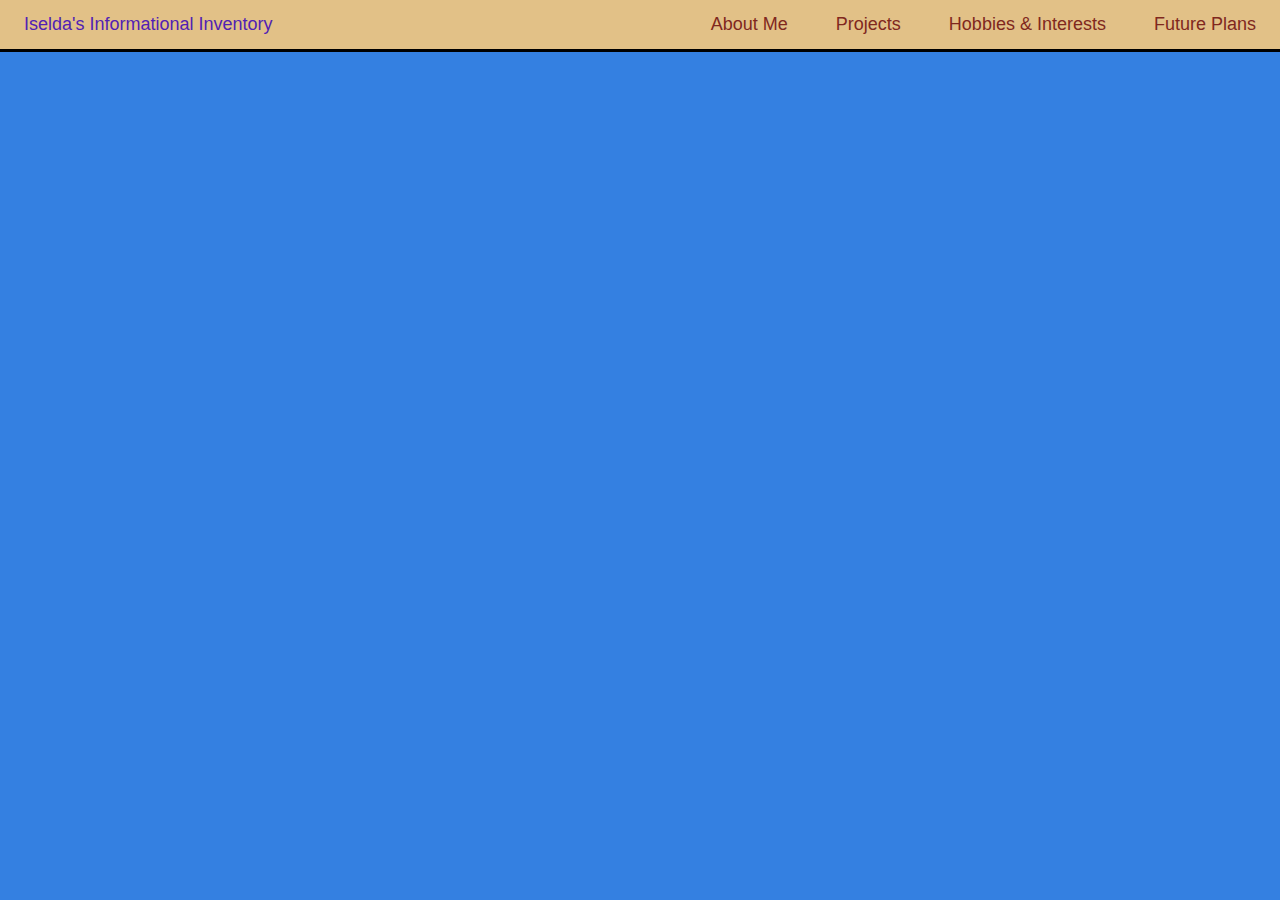
==== pages/index.html @ ca8e3743 "hamburger time" ====
<!DOCTYPE html>
<html>
	<head>
		<meta name="viewport" content="width=device-width, initial-scale=1">
		<title>Iselda's Informational Inventory</title>
		<link rel="icon" type="image/x-icon" href="../images/favicon.png">
		<link rel="stylesheet" href="../stylesheets/style.css">
		<script src="../scripts/script.js"></script>
	</head>

	<body>
		<div class="navbar" id="navigation_bar">
			<a href="./index.html" class="home">Iselda's Informational Inventory</a>
			<div class="links">
				<a href="./future.html">Future Plans</a>
				<a href="./hobbies.html">Hobbies & Interests</a>
				<a href="./projects.html">Projects</a>
				<a href="./about-me.html">About Me</a>
			</div>
			<div class="hamburg" onclick="toggleNavbar(); toggleHamburger(this);">
				<div class="bar1"></div>
				<div class="bar2"></div>
				<div class="bar3"></div>
			</div>
		</div>
	</body>
</html>
---- stylesheets/style.css ----
body {
	background: #3480e1;
	margin: 0;
	font-family: sans-serif;
}

/* navigation bar color + properties */
.navbar {
	background: #e2c187;
	border-bottom: medium solid black;
	overflow: hidden;
}

/* navbar links highlight when hovered */
.navbar a {
	float: right;
	display: block;
	padding: 14px 24px;
	text-align: center;
	text-decoration: none;
	color: #80281e;
	font-size: 18px;
}
.navbar a:hover {
	background: #80281e;
	color: #e2c187;
}

/* make selected element different */
.navbar a.active {
	color: #e2c187;
	background: #3480e1;
}

/* home separate from others */
.navbar a.home {
	float: left;
	color: #5121b4;
	text-decoration: none;
}
.navbar a.home:hover {
	background: none;
}

/* navigation hamburger */
.navbar .hamburg {
	display: none;
}
.bar1, .bar2, .bar3 {
	width: 35px;
	height: 4px;
	background: #80281e;
	margin: 6px 0;
	transition: 0.4s;
}
.change .bar1 {
	transform: translate( 0, 10px ) rotate( -45deg );
}
.change .bar2 { opacity: 0; }
.change .bar3 {
	transform: translate( 0, -10px ) rotate( 45deg );
}

/* small screen support */
@media screen and (max-width: 970px) {
	/* make small screen navigation bar hide other elements */
	.navbar a:not(.home) { display: none }
	.navbar .hamburg {
		float: right;
		display: block;
		padding: 3px 14px;
		cursor:pointer;
	}

	/* have elements list vertically instead */
	.navbar.responsive { position: relative; }
	.navbar.responsive .hamburg {
		position: absolute;
		right: 0;
		top: 0;
	}
	.navbar.responsive .links {
		display: flex;
		flex-direction: column-reverse;
	}
	.navbar.responsive a {
		float: none;
		display: block;
		text-align: left;
	}
}
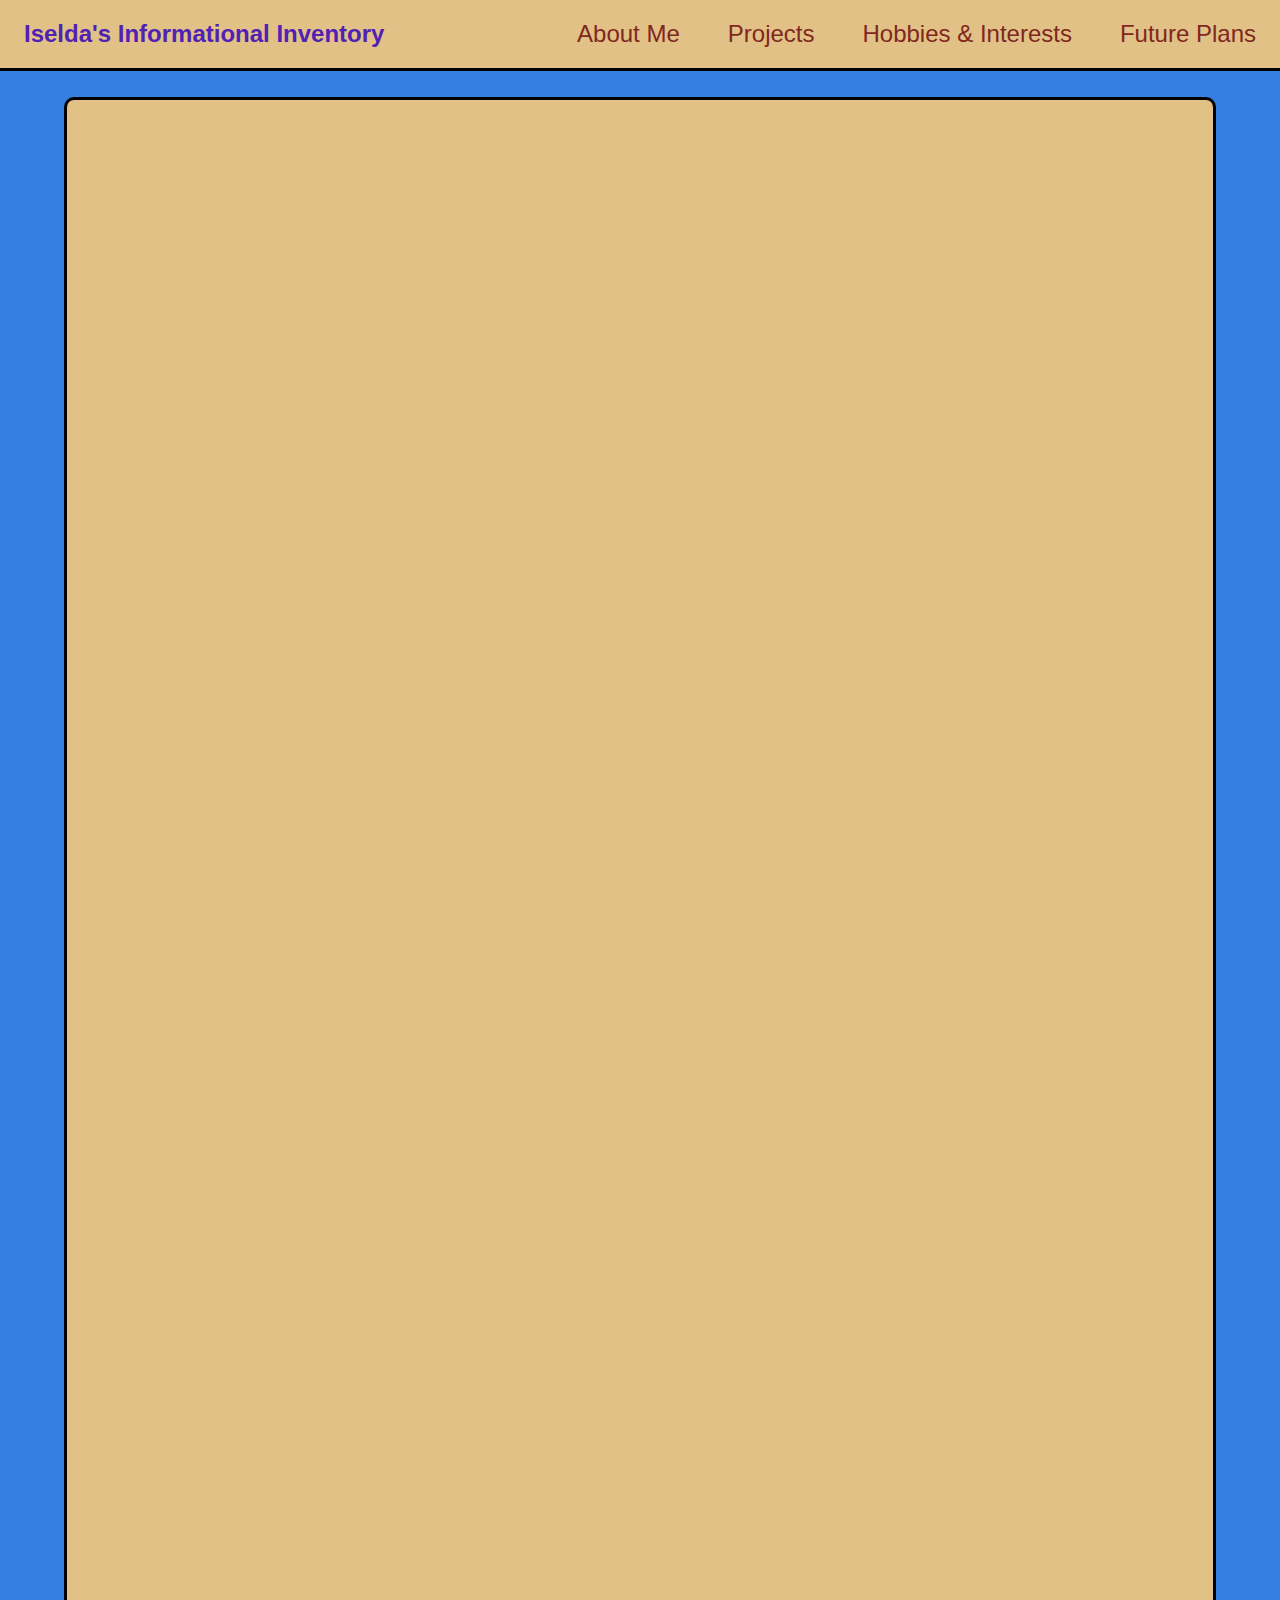
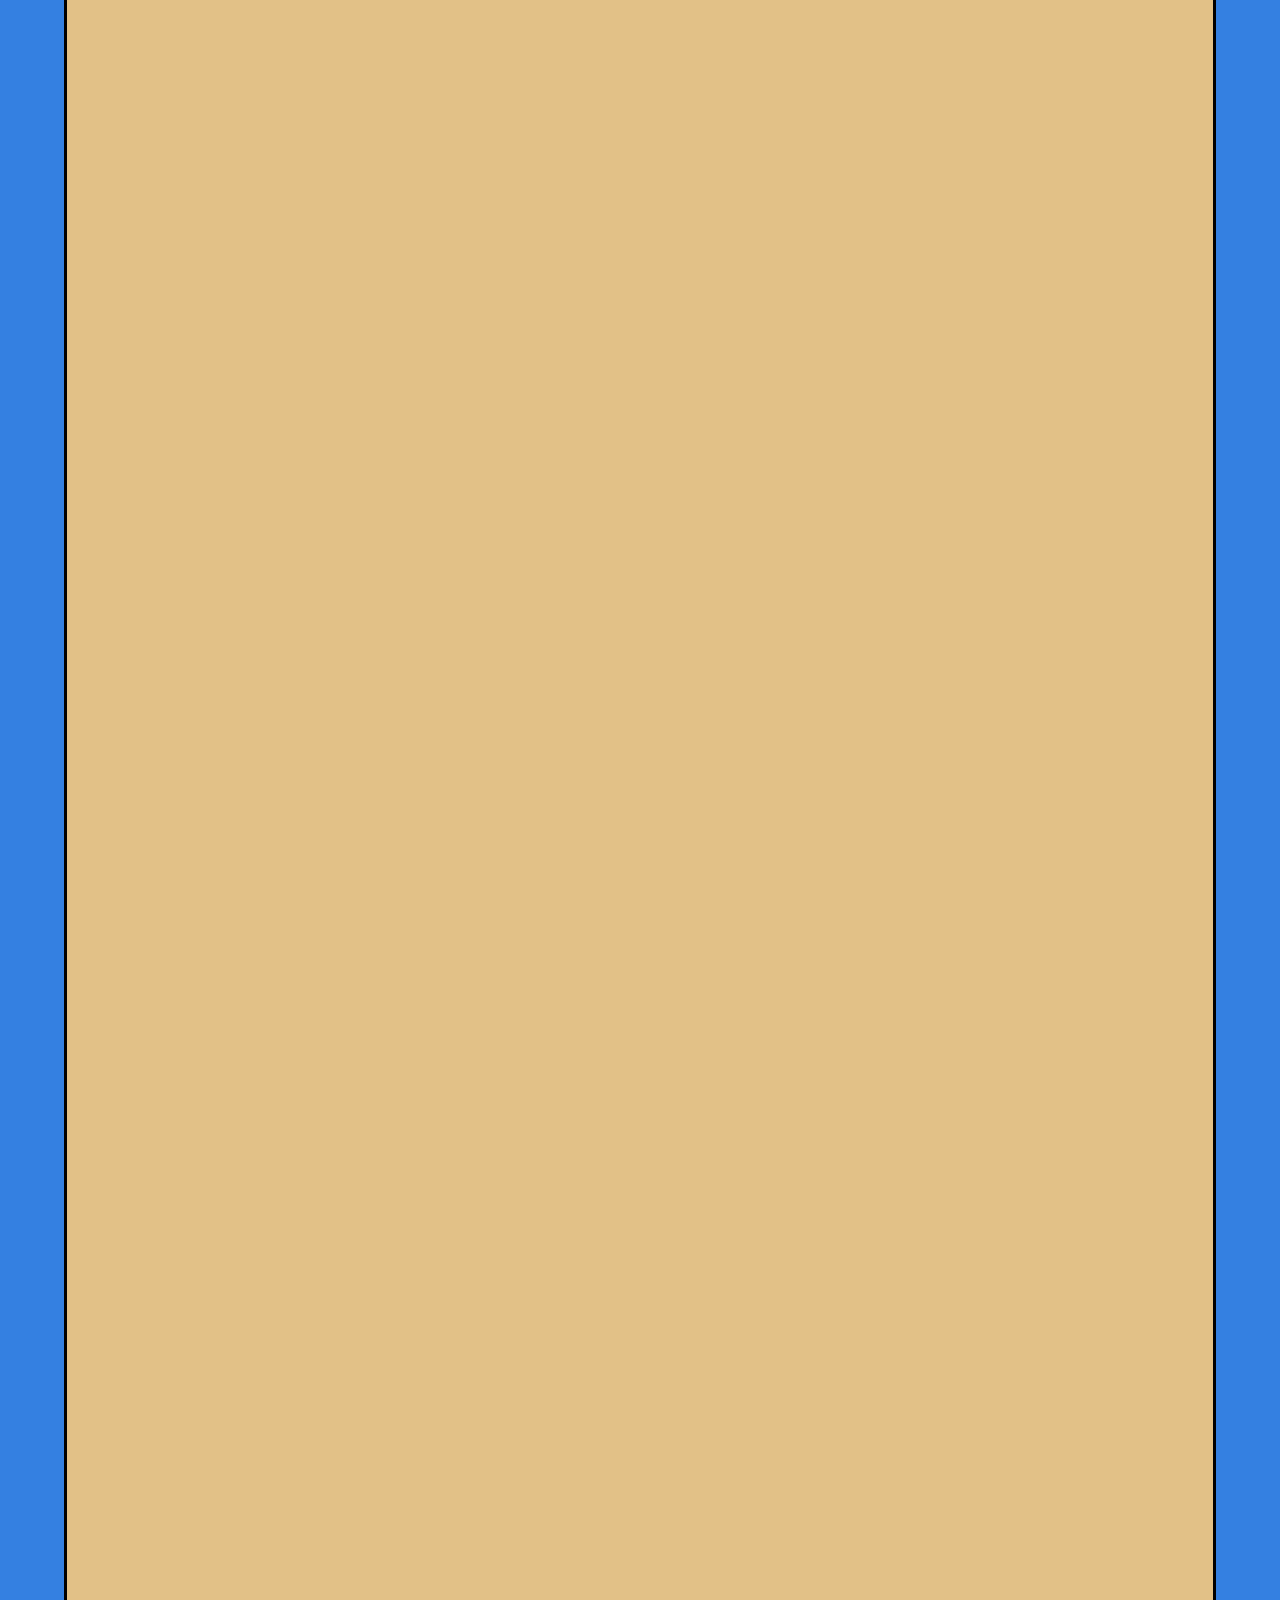
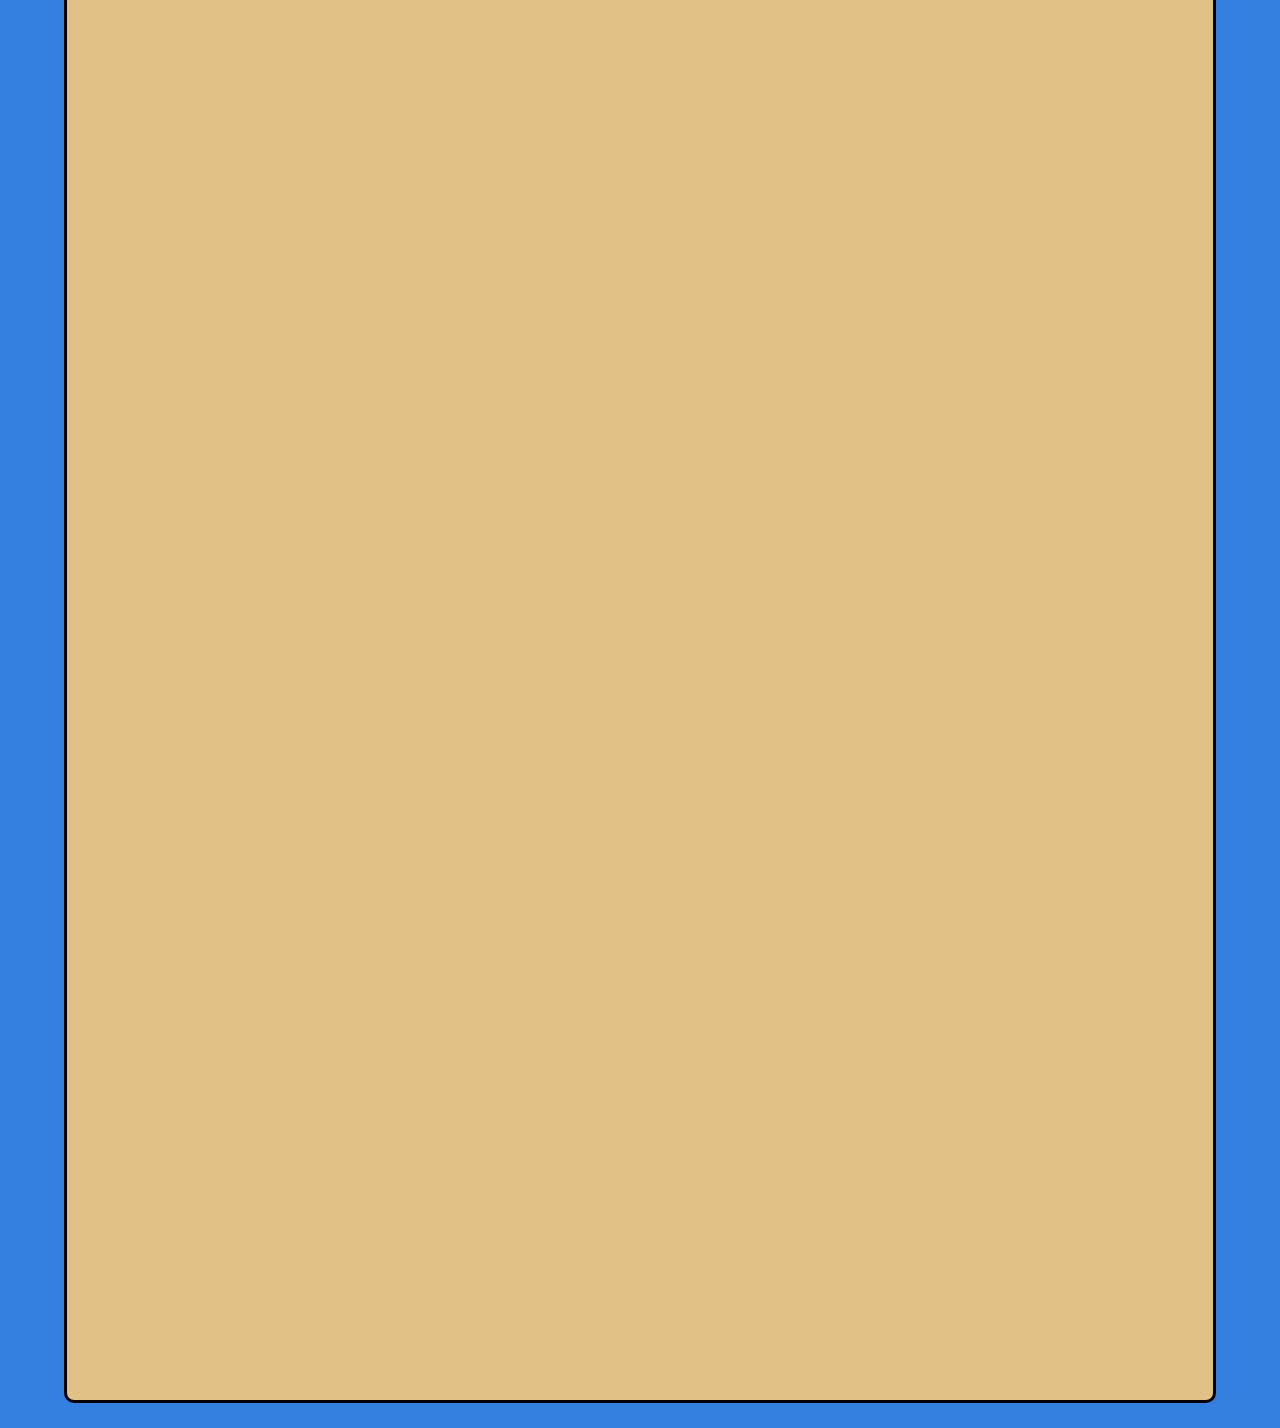
==== commit e4e0e1ba: "awesome!" ====
--- a/pages/index.html
+++ b/pages/index.html
@@ -10,7 +10,7 @@
 
 	<body>
 		<div class="navbar" id="navigation_bar">
-			<a href="./index.html" class="home">Iselda's Informational Inventory</a>
+			<a href="./index.html" class="home"><b>Iselda's Informational Inventory</b></a>
 			<div class="links">
 				<a href="./future.html">Future Plans</a>
 				<a href="./hobbies.html">Hobbies & Interests</a>
@@ -23,5 +23,8 @@
 				<div class="bar3"></div>
 			</div>
 		</div>
+
+		<div class="main_body">
+		</div>
 	</body>
 </html>
--- a/stylesheets/style.css
+++ b/stylesheets/style.css
@@ -2,6 +2,19 @@
 	background: #3480e1;
 	margin: 0;
 	font-family: sans-serif;
+}
+
+
+/* for body of text */
+.main_body {
+	position: relative;
+	margin: 5%;
+	margin-top: 2%;
+	margin-bottom: 2%;
+	height: 500vh;
+	background: #e2c187;
+	border: medium solid black;
+	border-radius: 10px;
 }
 
 /* navigation bar color + properties */
@@ -15,16 +28,17 @@
 .navbar a {
 	float: right;
 	display: block;
-	padding: 14px 24px;
-	text-align: center;
+	padding: 20px 24px;
+	text-align: left;
 	text-decoration: none;
 	color: #80281e;
-	font-size: 18px;
+	font-size: 24px;
 }
 .navbar a:hover {
 	background: #80281e;
 	color: #e2c187;
 }
+.navbar .links { transition: 0.4s; }
 
 /* make selected element different */
 .navbar a.active {
@@ -47,41 +61,68 @@
 	display: none;
 }
 .bar1, .bar2, .bar3 {
-	width: 35px;
-	height: 4px;
+	width: 40px;
+	height: 6px;
 	background: #80281e;
-	margin: 6px 0;
+	margin: 10px 0;
 	transition: 0.4s;
 }
 .change .bar1 {
-	transform: translate( 0, 10px ) rotate( -45deg );
+	transform: translate( 0, 16px ) rotate( -45deg );
 }
 .change .bar2 { opacity: 0; }
 .change .bar3 {
-	transform: translate( 0, -10px ) rotate( 45deg );
+	transform: translate( 0, -16px ) rotate( 45deg );
 }
+
 
 /* small screen support */
 @media screen and (max-width: 970px) {
 	/* make small screen navigation bar hide other elements */
-	.navbar a:not(.home) { display: none }
+	.navbar {
+		z-index: 7;
+		position: fixed;
+		top: 0;
+		width: 100%;
+	}
+	.navbar .links {
+		position: fixed;
+		display: flex;
+		background: #e2c187;
+		flex-direction: column-reverse;
+		max-height: 0;
+		width: 100%;
+		overflow: hidden;
+		transform: translateY(68px);
+		transition: max-height 0.4s ease;
+	}
 	.navbar .hamburg {
 		float: right;
 		display: block;
 		padding: 3px 14px;
-		cursor:pointer;
+		cursor: pointer;
+	}
+	.main_body {
+		margin-top: 10%;
 	}
 
 	/* have elements list vertically instead */
-	.navbar.responsive { position: relative; }
+	.navbar.responsive {
+		position: fixed;
+		z-index: 7;
+	}
 	.navbar.responsive .hamburg {
 		position: absolute;
 		right: 0;
 		top: 0;
 	}
 	.navbar.responsive .links {
-		display: flex;
-		flex-direction: column-reverse;
+		text-align: left;
+		max-height: 300px;
+		width: 100;
+		border-bottom: medium solid black;
+		transform: translateY(0px);
+		transition: max-height 0.4s ease-in;
 	}
 	.navbar.responsive a {
 		float: none;
@@ -89,4 +130,3 @@
 		text-align: left;
 	}
 }
-
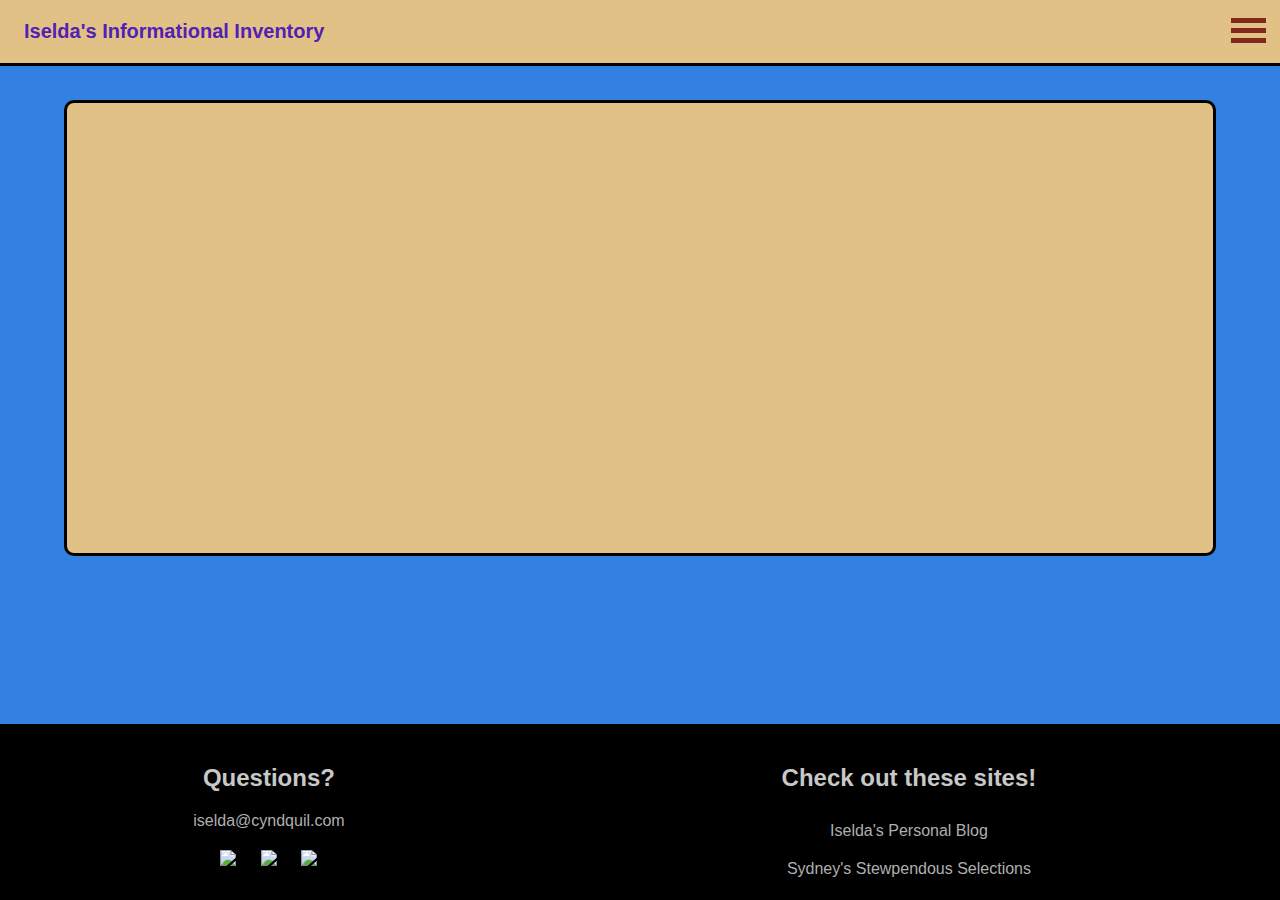
==== commit f8914094: "footer" ====
--- a/pages/index.html
+++ b/pages/index.html
@@ -3,7 +3,8 @@
 	<head>
 		<meta name="viewport" content="width=device-width, initial-scale=1">
 		<title>Iselda's Informational Inventory</title>
-		<link rel="icon" type="image/x-icon" href="../images/favicon.png">
+		<link rel="icon" type="image/png" href="../images/favicon.png">
+		<link rel="apple-touch-icon" sizes="180x180" href="../images/ios-favi.png">
 		<link rel="stylesheet" href="../stylesheets/style.css">
 		<script src="../scripts/script.js"></script>
 	</head>
@@ -25,6 +26,25 @@
 		</div>
 
 		<div class="main_body">
+			
+		</div>
+
+		<div class="footer">
+			<div class="questions">
+				<h2>Questions?</h2>
+				<a href="mailto:iselda@cyndquil.com">iselda@cyndquil.com</a>
+				<br>
+				<a href="https://github.com/iseldacyn/"><img src="../images/github.png" class="media"></a>
+				<a href="https://linkedin.com/in/iselda-aiello/"><img src="../images/linkedin.png" class="media"></a>
+				<a href="hhtps://cyndquil.com/"><img src="../images/cyndie.png" class="media"></a>
+			</div>
+			<div class="other-sites">
+				<h2>Check out these sites!</h2>
+				<ul>
+					<li><a href="https://blog.cyndquil.com">Iselda's Personal Blog</a>
+					<li><a href="https://sss.cyndquil.com">Sydney's Stewpendous Selections</a>
+				</ul>
+			</div>
 		</div>
 	</body>
 </html>
--- a/stylesheets/style.css
+++ b/stylesheets/style.css
@@ -4,14 +4,52 @@
 	font-family: sans-serif;
 }
 
+.footer {
+	position: fixed;
+	background: #000;
+	bottom: 0;
+	display: table;
+	width: 100%;
+}
+.footer h2 {
+	color: #c8c8c8;
+}
+.footer a {
+	color: #afafaf;
+	text-decoration: none;
+}
+.footer a:hover {
+	color: #919191;
+}
+.questions {
+	padding: 20px;
+	display: table-cell;
+	text-align: center;
+}
+.questions img.media {
+	padding: 10px;
+	padding-top: 20px;
+	max-height: 40px;
+	max-width: 40px;
+}
+.other-sites {
+	display: table-cell;
+	text-align: center;
+}
+.other-sites ul {
+	list-style-type: none;
+	margin: 0;
+	padding: 0;
+}
+.other-sites ul li {
+	padding: 10px;
+}
 
 /* for body of text */
 .main_body {
 	position: relative;
-	margin: 5%;
-	margin-top: 2%;
-	margin-bottom: 2%;
-	height: 500vh;
+	margin: 100px 5%;
+	height: 50vh;
 	background: #e2c187;
 	border: medium solid black;
 	border-radius: 10px;
@@ -19,6 +57,10 @@
 
 /* navigation bar color + properties */
 .navbar {
+	position: fixed;
+	top: 0;
+	width: 100%;
+	z-index: 7;
 	background: #e2c187;
 	border-bottom: medium solid black;
 	overflow: hidden;
@@ -32,7 +74,7 @@
 	text-align: left;
 	text-decoration: none;
 	color: #80281e;
-	font-size: 24px;
+	font-size: 20px;
 }
 .navbar a:hover {
 	background: #80281e;
@@ -58,30 +100,29 @@
 
 /* navigation hamburger */
 .navbar .hamburg {
+	margin-top: 10px;
 	display: none;
 }
 .bar1, .bar2, .bar3 {
-	width: 40px;
-	height: 6px;
+	width: 35px;
+	height: 5px;
 	background: #80281e;
-	margin: 10px 0;
+	margin: 5px 0;
 	transition: 0.4s;
 }
 .change .bar1 {
-	transform: translate( 0, 16px ) rotate( -45deg );
+	transform: translate( 0, 10px ) rotate( -45deg );
 }
 .change .bar2 { opacity: 0; }
 .change .bar3 {
-	transform: translate( 0, -16px ) rotate( 45deg );
+	transform: translate( 0, -10px ) rotate( 45deg );
 }
 
 
 /* small screen support */
-@media screen and (max-width: 970px) {
+@media screen and (max-width: 1300px) {
 	/* make small screen navigation bar hide other elements */
 	.navbar {
-		z-index: 7;
-		position: fixed;
 		top: 0;
 		width: 100%;
 	}
@@ -102,14 +143,10 @@
 		padding: 3px 14px;
 		cursor: pointer;
 	}
-	.main_body {
-		margin-top: 10%;
-	}
 
 	/* have elements list vertically instead */
 	.navbar.responsive {
 		position: fixed;
-		z-index: 7;
 	}
 	.navbar.responsive .hamburg {
 		position: absolute;
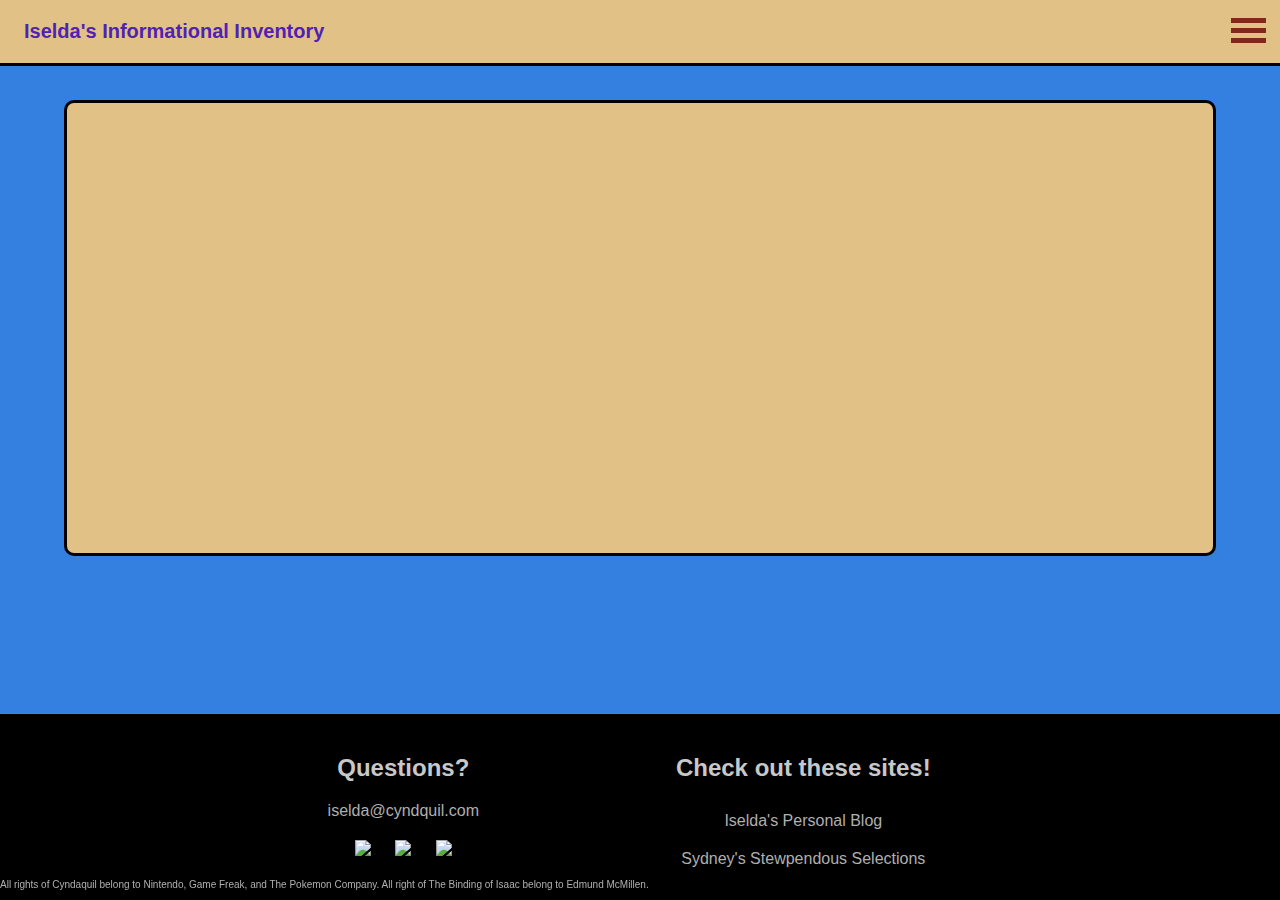
==== commit 616bca99: "footer done" ====
--- a/pages/index.html
+++ b/pages/index.html
@@ -46,5 +46,9 @@
 				</ul>
 			</div>
 		</div>
+		<div class="copyright">
+			<p>All rights of Cyndaquil belong to Nintendo, Game Freak, and The Pokemon Company.
+			All right of The Binding of Isaac belong to Edmund McMillen.</p>
+		</div>
 	</body>
 </html>
--- a/stylesheets/style.css
+++ b/stylesheets/style.css
@@ -23,18 +23,19 @@
 }
 .questions {
 	padding: 20px;
+	padding-left: 250px;
 	display: table-cell;
 	text-align: center;
 }
 .questions img.media {
-	padding: 10px;
-	padding-top: 20px;
+	padding: 20px 10px;
 	max-height: 40px;
 	max-width: 40px;
 }
 .other-sites {
 	display: table-cell;
 	text-align: center;
+	padding-right: 250px;
 }
 .other-sites ul {
 	list-style-type: none;
@@ -43,6 +44,15 @@
 }
 .other-sites ul li {
 	padding: 10px;
+}
+.copyright {
+	position: fixed;
+	bottom: 0;
+}
+.copyright p {
+	color: #afafaf;
+	font-size: 10px;
+	text-align: center;
 }
 
 /* for body of text */
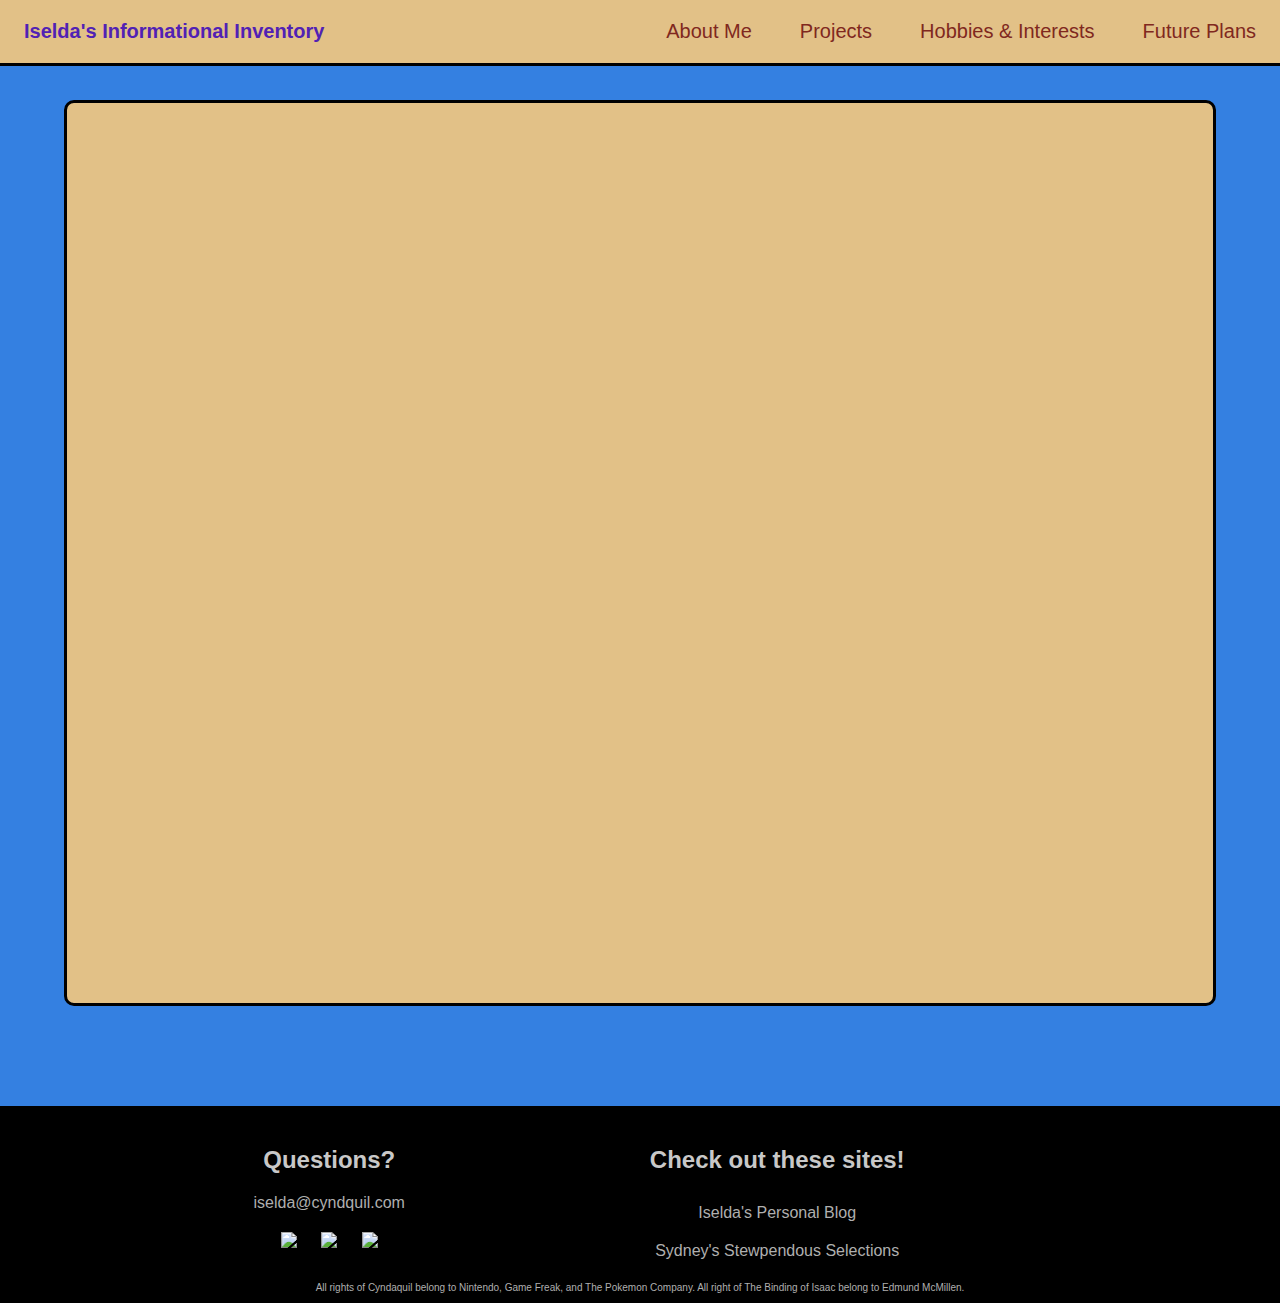
==== commit 06bc2141: "mobile support" ====
--- a/pages/index.html
+++ b/pages/index.html
@@ -29,6 +29,7 @@
 			
 		</div>
 
+		<div class="footer-container">
 		<div class="footer">
 			<div class="questions">
 				<h2>Questions?</h2>
@@ -36,7 +37,7 @@
 				<br>
 				<a href="https://github.com/iseldacyn/"><img src="../images/github.png" class="media"></a>
 				<a href="https://linkedin.com/in/iselda-aiello/"><img src="../images/linkedin.png" class="media"></a>
-				<a href="hhtps://cyndquil.com/"><img src="../images/cyndie.png" class="media"></a>
+				<a href="https://cyndquil.com/"><img src="../images/cyndie.png" class="media"></a>
 			</div>
 			<div class="other-sites">
 				<h2>Check out these sites!</h2>
@@ -50,5 +51,6 @@
 			<p>All rights of Cyndaquil belong to Nintendo, Game Freak, and The Pokemon Company.
 			All right of The Binding of Isaac belong to Edmund McMillen.</p>
 		</div>
+		</div>
 	</body>
 </html>
--- a/stylesheets/style.css
+++ b/stylesheets/style.css
@@ -4,12 +4,15 @@
 	font-family: sans-serif;
 }
 
+.footer-container {
+	display: flex;
+	flex-direction: column;
+	width: 100%;
+	bottom: 0;
+}
 .footer {
-	position: fixed;
 	background: #000;
-	bottom: 0;
 	display: table;
-	width: 100%;
 }
 .footer h2 {
 	color: #c8c8c8;
@@ -22,10 +25,10 @@
 	color: #919191;
 }
 .questions {
-	padding: 20px;
-	padding-left: 250px;
 	display: table-cell;
 	text-align: center;
+	padding-left: 15%;
+	padding-top: 20px;
 }
 .questions img.media {
 	padding: 20px 10px;
@@ -35,7 +38,7 @@
 .other-sites {
 	display: table-cell;
 	text-align: center;
-	padding-right: 250px;
+	padding-right: 15%;
 }
 .other-sites ul {
 	list-style-type: none;
@@ -46,8 +49,8 @@
 	padding: 10px;
 }
 .copyright {
-	position: fixed;
-	bottom: 0;
+	position: relative;
+	background: #000;
 }
 .copyright p {
 	color: #afafaf;
@@ -59,7 +62,7 @@
 .main_body {
 	position: relative;
 	margin: 100px 5%;
-	height: 50vh;
+	height: 100vh;
 	background: #e2c187;
 	border: medium solid black;
 	border-radius: 10px;
@@ -130,7 +133,7 @@
 
 
 /* small screen support */
-@media screen and (max-width: 1300px) {
+@media screen and (max-width: 1100px) {
 	/* make small screen navigation bar hide other elements */
 	.navbar {
 		top: 0;
@@ -177,3 +180,17 @@
 		text-align: left;
 	}
 }
+
+/* footer becomes column */
+@media screen and (max-width: 800px) {
+	.footer {
+		display: flex;
+		flex-direction: column;
+	}
+	.questions {
+		padding-left: 0%;
+	}
+	.other-sites {
+		padding-right: 0%;
+	}
+}
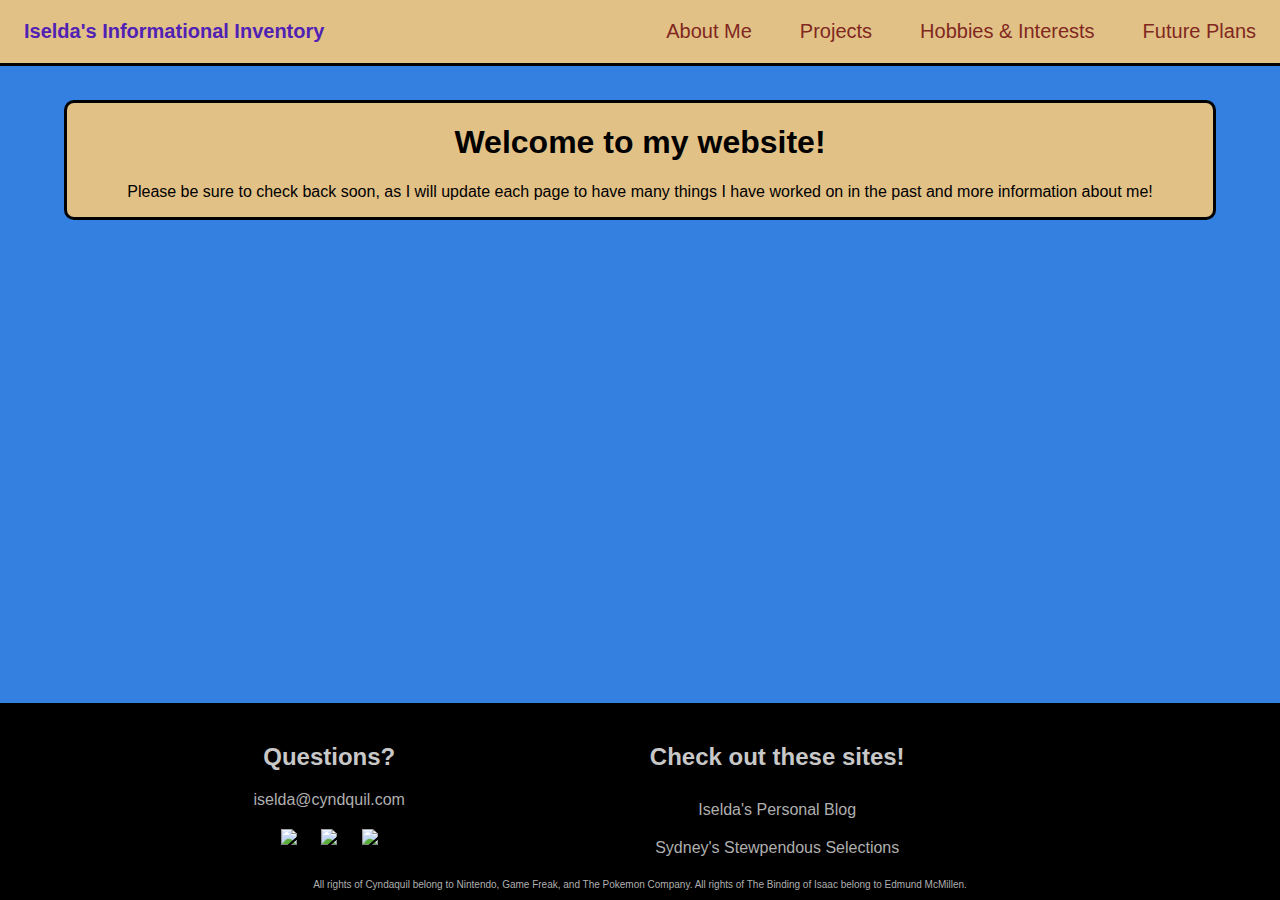
==== commit 3afcb206: "current updated version" ====
--- a/pages/index.html
+++ b/pages/index.html
@@ -26,7 +26,8 @@
 		</div>
 
 		<div class="main_body">
-			
+            <h1>Welcome to my website!</h1>
+            <p>Please be sure to check back soon, as I will update each page to have many things I have worked on in the past and more information about me!</p>
 		</div>
 
 		<div class="footer-container">
@@ -49,7 +50,7 @@
 		</div>
 		<div class="copyright">
 			<p>All rights of Cyndaquil belong to Nintendo, Game Freak, and The Pokemon Company.
-			All right of The Binding of Isaac belong to Edmund McMillen.</p>
+			All rights of The Binding of Isaac belong to Edmund McMillen.</p>
 		</div>
 		</div>
 	</body>
--- a/stylesheets/style.css
+++ b/stylesheets/style.css
@@ -5,13 +5,14 @@
 }
 
 .footer-container {
+    position: fixed;
+	background: #000;
 	display: flex;
 	flex-direction: column;
 	width: 100%;
 	bottom: 0;
 }
 .footer {
-	background: #000;
 	display: table;
 }
 .footer h2 {
@@ -50,7 +51,6 @@
 }
 .copyright {
 	position: relative;
-	background: #000;
 }
 .copyright p {
 	color: #afafaf;
@@ -62,10 +62,10 @@
 .main_body {
 	position: relative;
 	margin: 100px 5%;
-	height: 100vh;
 	background: #e2c187;
 	border: medium solid black;
 	border-radius: 10px;
+    text-align: center;
 }
 
 /* navigation bar color + properties */
@@ -191,6 +191,6 @@
 		padding-left: 0%;
 	}
 	.other-sites {
-		padding-right: 0%;
+		padding-right: 1%;
 	}
 }
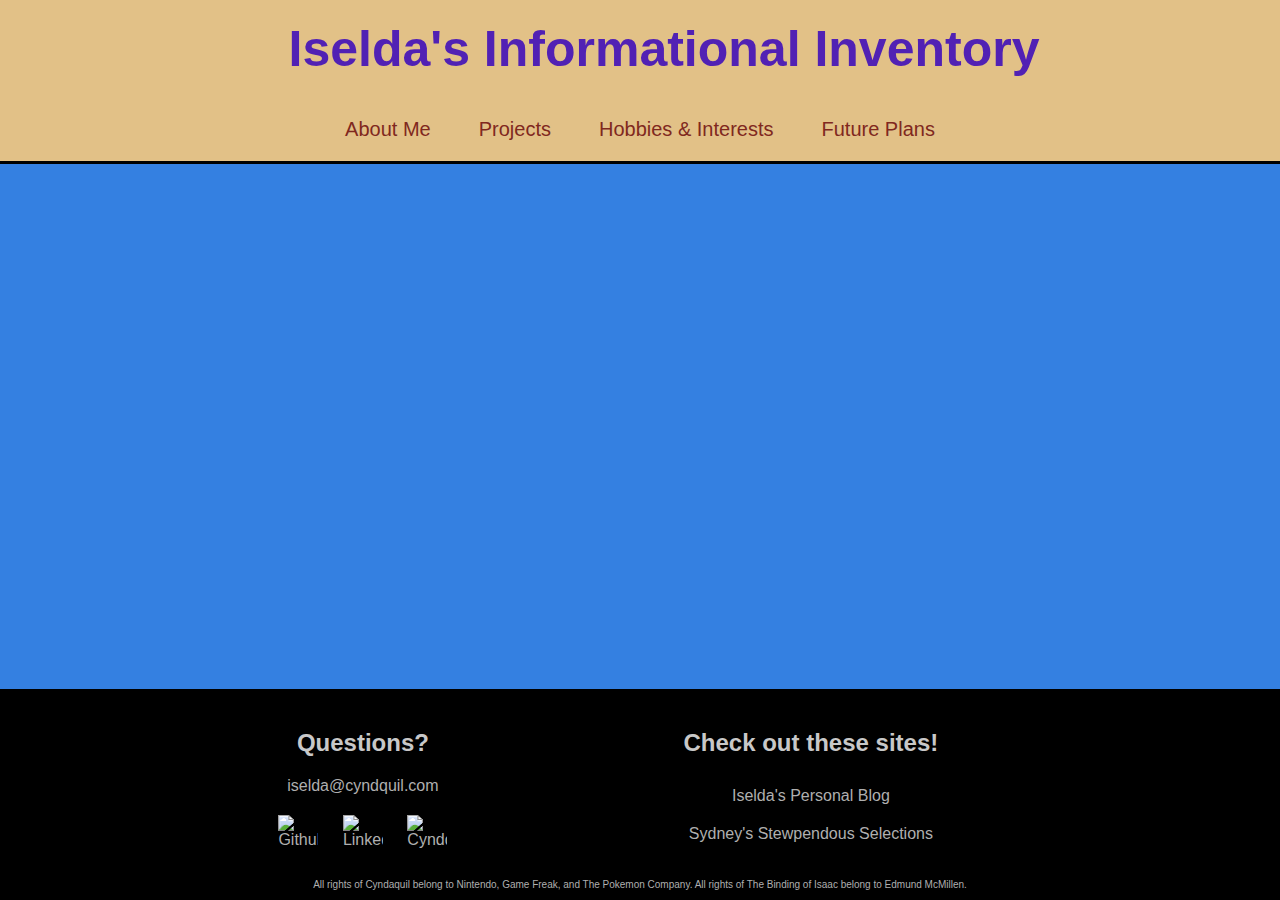
==== commit 25665243: "updated home page" ====
--- a/pages/index.html
+++ b/pages/index.html
@@ -2,6 +2,7 @@
 <html>
 	<head>
 		<meta name="viewport" content="width=device-width, initial-scale=1">
+        <meta name="description" content="Iselda's personal website, filled with her interests, hobbies, and projects!">
 		<title>Iselda's Informational Inventory</title>
 		<link rel="icon" type="image/png" href="../images/favicon.png">
 		<link rel="apple-touch-icon" sizes="180x180" href="../images/ios-favi.png">
@@ -10,7 +11,7 @@
 	</head>
 
 	<body>
-		<div class="navbar" id="navigation_bar">
+        <div class="nb-index">
 			<a href="./index.html" class="home"><b>Iselda's Informational Inventory</b></a>
 			<div class="links">
 				<a href="./future.html">Future Plans</a>
@@ -18,27 +19,17 @@
 				<a href="./projects.html">Projects</a>
 				<a href="./about-me.html">About Me</a>
 			</div>
-			<div class="hamburg" onclick="toggleNavbar(); toggleHamburger(this);">
-				<div class="bar1"></div>
-				<div class="bar2"></div>
-				<div class="bar3"></div>
-			</div>
 		</div>
 
-		<div class="main_body">
-            <h1>Welcome to my website!</h1>
-            <p>Please be sure to check back soon, as I will update each page to have many things I have worked on in the past and more information about me!</p>
-		</div>
-
-		<div class="footer-container">
+		<div class="footer-container fc-fixed">
 		<div class="footer">
 			<div class="questions">
 				<h2>Questions?</h2>
 				<a href="mailto:iselda@cyndquil.com">iselda@cyndquil.com</a>
 				<br>
-				<a href="https://github.com/iseldacyn/"><img src="../images/github.png" class="media"></a>
-				<a href="https://linkedin.com/in/iselda-aiello/"><img src="../images/linkedin.png" class="media"></a>
-				<a href="https://cyndquil.com/"><img src="../images/cyndie.png" class="media"></a>
+				<a href="https://github.com/iseldacyn/"><img src="../images/github.png" alt="Github" class="media"></a>
+				<a href="https://linkedin.com/in/iselda-aiello/"><img src="../images/linkedin.png" alt="LinkedIn" class="media"></a>
+				<a href="https://cyndquil.com/"><img src="../images/cyndie.png" alt="Cyndquil" class="media"></a>
 			</div>
 			<div class="other-sites">
 				<h2>Check out these sites!</h2>
--- a/stylesheets/style.css
+++ b/stylesheets/style.css
@@ -4,8 +4,9 @@
 	font-family: sans-serif;
 }
 
+/* footer of webpage */
 .footer-container {
-    position: fixed;
+    position: relative;
 	background: #000;
 	display: flex;
 	flex-direction: column;
@@ -25,6 +26,11 @@
 .footer a:hover {
 	color: #919191;
 }
+.fc-fixed {
+    position: fixed;
+}
+
+/* links and email */
 .questions {
 	display: table-cell;
 	text-align: center;
@@ -49,6 +55,8 @@
 .other-sites ul li {
 	padding: 10px;
 }
+
+/* bottom blurb */
 .copyright {
 	position: relative;
 }
@@ -109,6 +117,36 @@
 }
 .navbar a.home:hover {
 	background: none;
+}
+
+/* change home page index navigation bar */
+.nb-index {
+    position: fixed;
+	top: 0;
+	width: 100%;
+    display: block;
+	background: #e2c187;
+	border-bottom: medium solid black;
+}
+.nb-index .links {
+    display: flex;
+    flex-direction: row-reverse;
+    align-items: center;
+    justify-content: center;
+}
+.nb-index a {
+	padding: 20px 24px;
+	text-align: center;
+	text-decoration: none;
+	color: #80281e;
+	font-size: 20px;
+}
+.nb-index a.home {
+    display: block;
+    width: 100%;
+	color: #5121b4;
+    font-size: 50px;
+	text-decoration: none;
 }
 
 /* navigation hamburger */
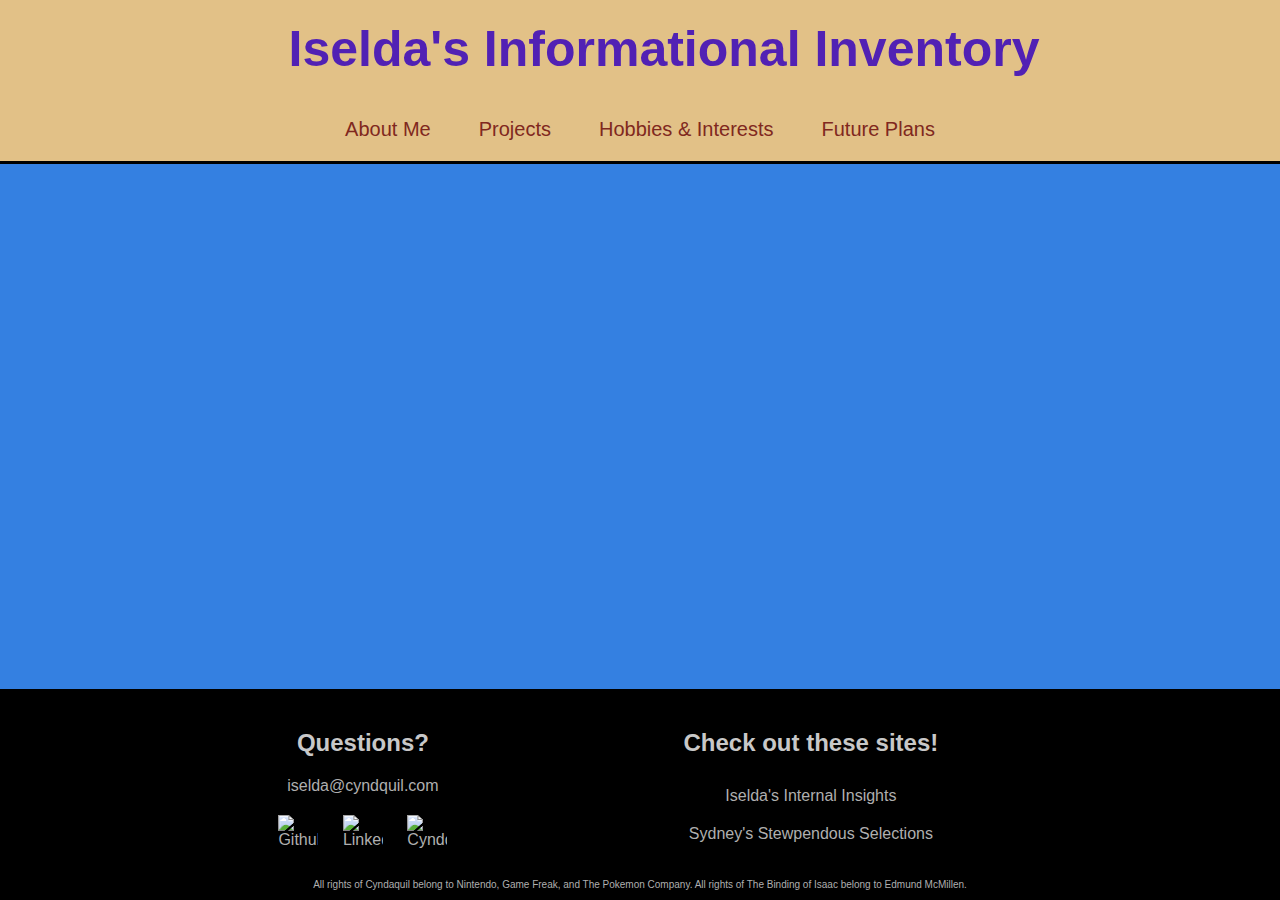
==== commit 10845e86: "update blog name" ====
--- a/pages/index.html
+++ b/pages/index.html
@@ -34,7 +34,7 @@
 			<div class="other-sites">
 				<h2>Check out these sites!</h2>
 				<ul>
-					<li><a href="https://blog.cyndquil.com">Iselda's Personal Blog</a>
+					<li><a href="https://blog.cyndquil.com">Iselda's Internal Insights</a>
 					<li><a href="https://sss.cyndquil.com">Sydney's Stewpendous Selections</a>
 				</ul>
 			</div>
--- a/stylesheets/style.css
+++ b/stylesheets/style.css
@@ -70,9 +70,13 @@
 .main_body {
 	position: relative;
 	margin: 100px 5%;
+    padding: 20px 30px;
 	background: #e2c187;
 	border: medium solid black;
 	border-radius: 10px;
+    font-size: 24px;
+}
+.main_body h1 {
     text-align: center;
 }
 
